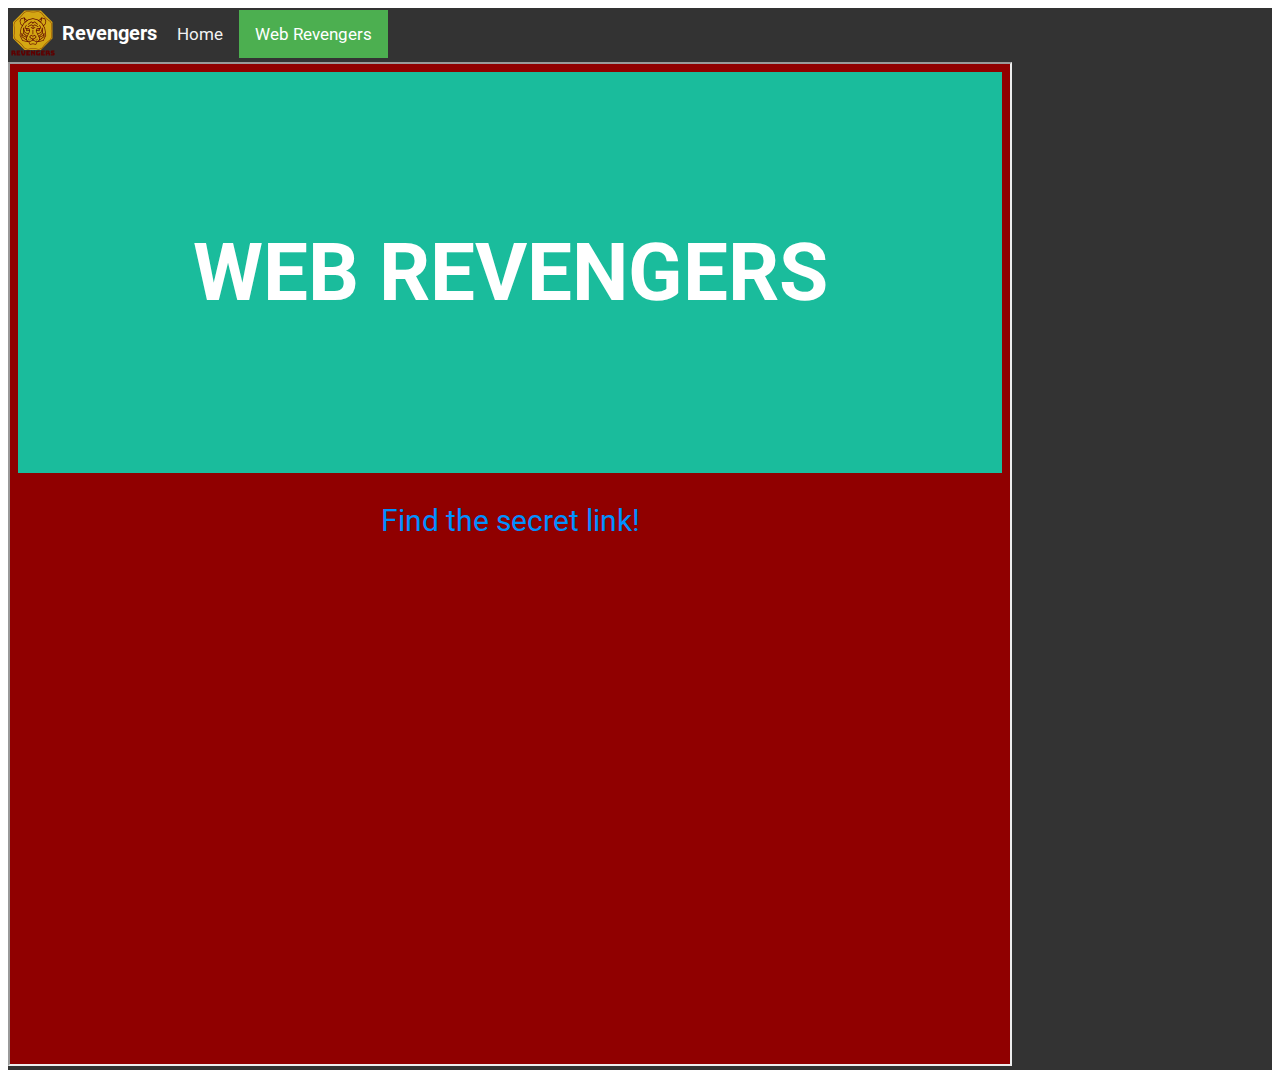
==== game/index.html @ 7b1508ea "Update index.html" ====
<!DOCTYPE html>
<html>
	<head>
		<title>Web Revengers | Revengers</title>
		<link href="https://fonts.googleapis.com/css?family=Roboto&display=swap" rel="stylesheet">
		<link rel "shortcut icon" href="https://daviddgtnt.github.io/revengers/revengers.png">
		<link rel="stylesheet" href="index.css">
	</head>
	<body>
  <div class="nav">
    <img src="https://daviddgtnt.github.io/revengers/revengers.png" height="50">
    <h1>
     Revengers
    </h1>
		<div class="topnav">
 			<a href="..">Home</a>
 			<a class="active" href="javascript:location.reload">Web Revengers</a>
	  </div>
	  <div class="game">
		  <iframe src="../game2" width="1000" height="1000">Web Revengers</iframe>
   </div>
	</body>
</html>
---- game/index.css ----
body {
				font-family: "Roboto";
			}
			/* Add a black background color to the top navigation */
			.nav {
				 background-color: #333;
 				 overflow: hidden;
			}
      .nav h1 {
        display: inline-block;
        font-size: 20px;
        vertical-align: top;
        color: #ffffff;
      }

			/* Style the links inside the navigation bar */
			.topnav a {
				float: left;
				color: #f2f2f2;
			  	text-align: center;
  				padding: 14px 16px;
  				text-decoration: none;
  				font-size: 17px;
			}

			/* Change the color of links on hover */
				.topnav a:hover {
 			 	background-color: #ddd;
 			 	color: black;
			}

			/* Add a color to the active/current link */
			.topnav a.active {
 				background-color: #4CAF50;
  				color: white;
			}
      .topnav {
      white-space: nowrap;
      display: inline-block;
      }
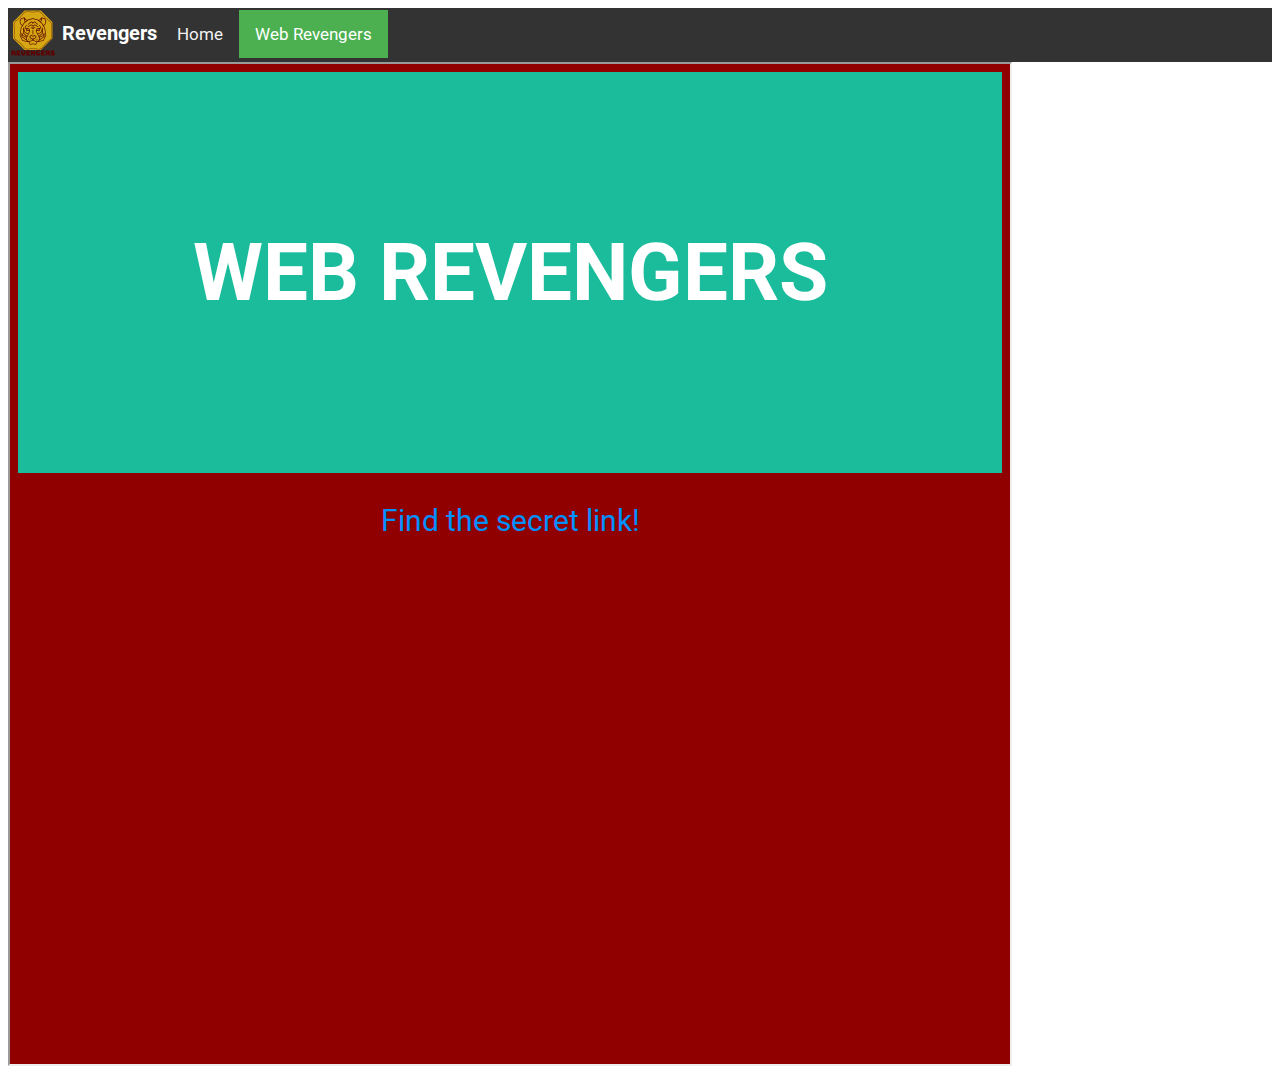
==== commit 7f5031fd: "Update index.html" ====
--- a/game/index.html
+++ b/game/index.html
@@ -14,10 +14,9 @@
     </h1>
 		<div class="topnav">
  			<a href="..">Home</a>
- 			<a class="active" href="javascript:location.reload">Web Revengers</a>
-	  </div>
-	  <div class="game">
+ 			<a class="active" href="javascript://location.reload">Web Revengers</a>
+	  	</div>
+	</div>
 		  <iframe src="../game2" width="1000" height="1000">Web Revengers</iframe>
-   </div>
 	</body>
 </html>
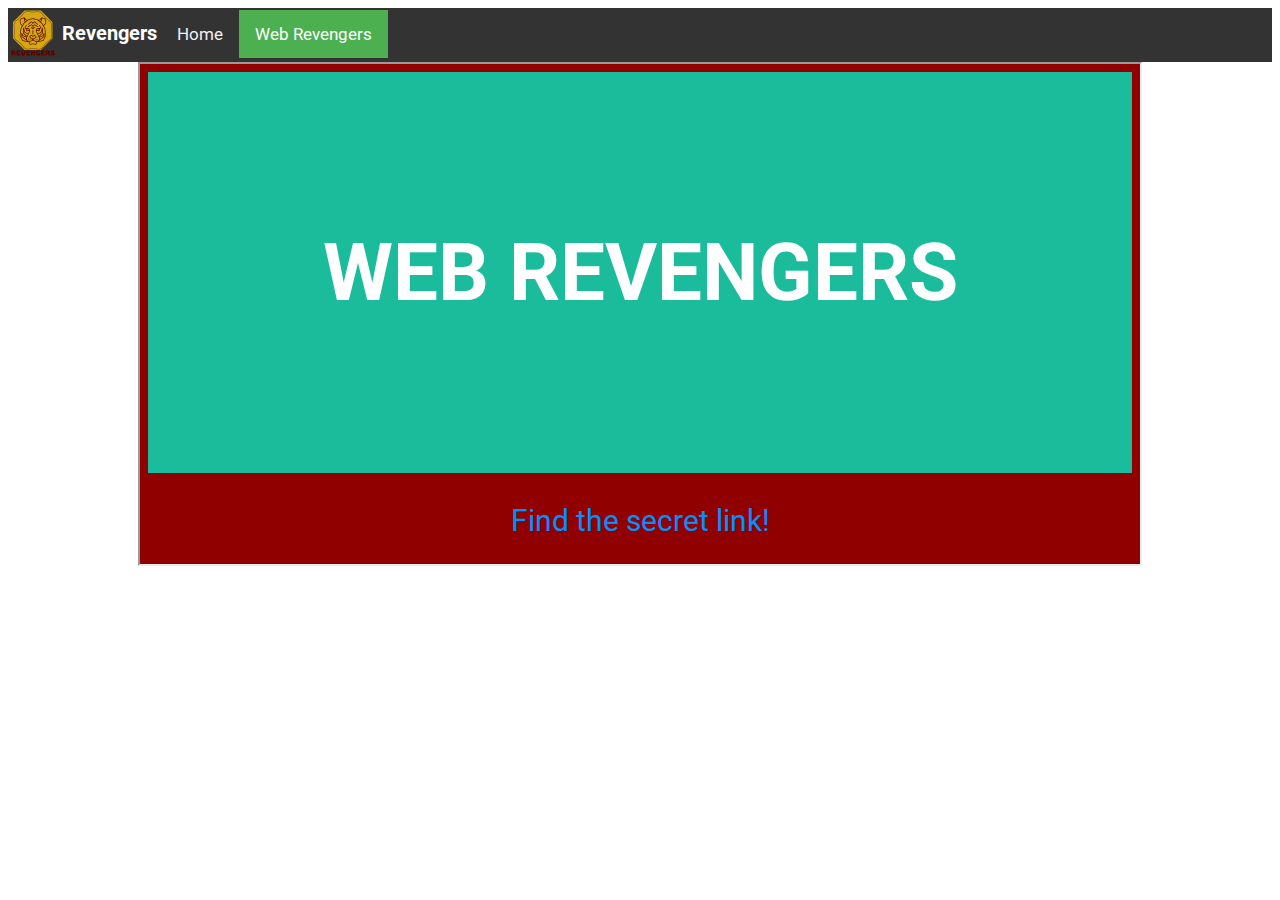
==== commit 3d05e3d3: "Update index.html" ====
--- a/game/index.html
+++ b/game/index.html
@@ -17,6 +17,6 @@
  			<a class="active" href="javascript://location.reload">Web Revengers</a>
 	  	</div>
 	</div>
-		  <iframe src="../game2" width="1000" height="1000">Web Revengers</iframe>
+		  <iframe src="../game2" width="1000" height="500">Web Revengers</iframe>
 	</body>
 </html>
--- a/game/index.css
+++ b/game/index.css
@@ -1,10 +1,12 @@
 body {
 				font-family: "Roboto";
+				text-align: center;
 			}
 			/* Add a black background color to the top navigation */
 			.nav {
 				 background-color: #333;
  				 overflow: hidden;
+				text-align: left;
 			}
       .nav h1 {
         display: inline-block;
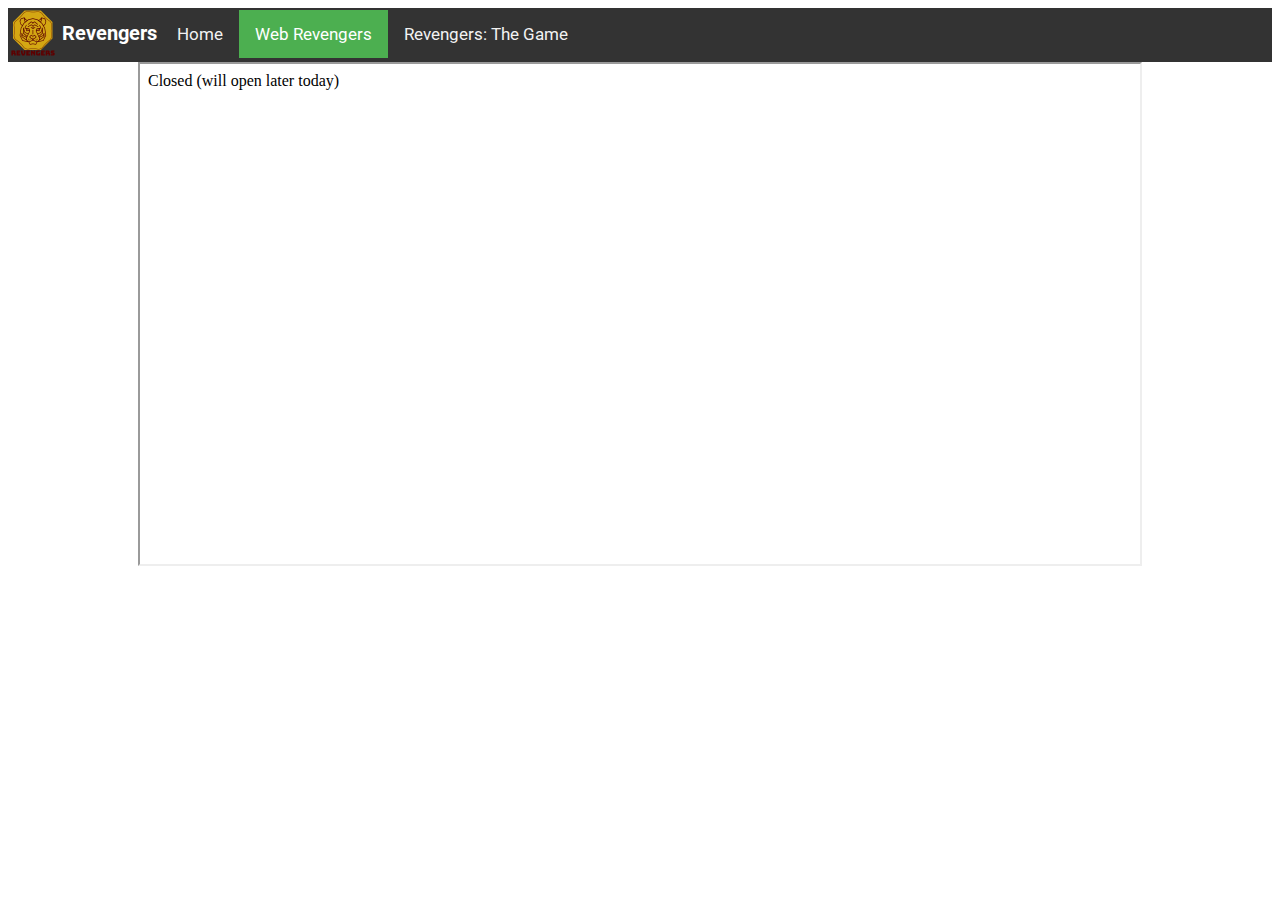
==== commit fac08eaf: "Update index.html" ====
--- a/game/index.html
+++ b/game/index.html
@@ -5,6 +5,7 @@
 		<link href="https://fonts.googleapis.com/css?family=Roboto&display=swap" rel="stylesheet">
 		<link rel "shortcut icon" href="https://daviddgtnt.github.io/revengers/revengers.png">
 		<link rel="stylesheet" href="index.css">
+		<script>alert('Web Revengers is still under development')</script>
 	</head>
 	<body>
   <div class="nav">
@@ -15,6 +16,7 @@
 		<div class="topnav">
  			<a href="..">Home</a>
  			<a class="active" href="javascript://location.reload">Web Revengers</a>
+			<a href="https://scratch.mit.edu/projects/361653981/">Revengers: The Game</a>
 	  	</div>
 	</div>
 		  <iframe src="../game2" width="1000" height="500">Web Revengers</iframe>
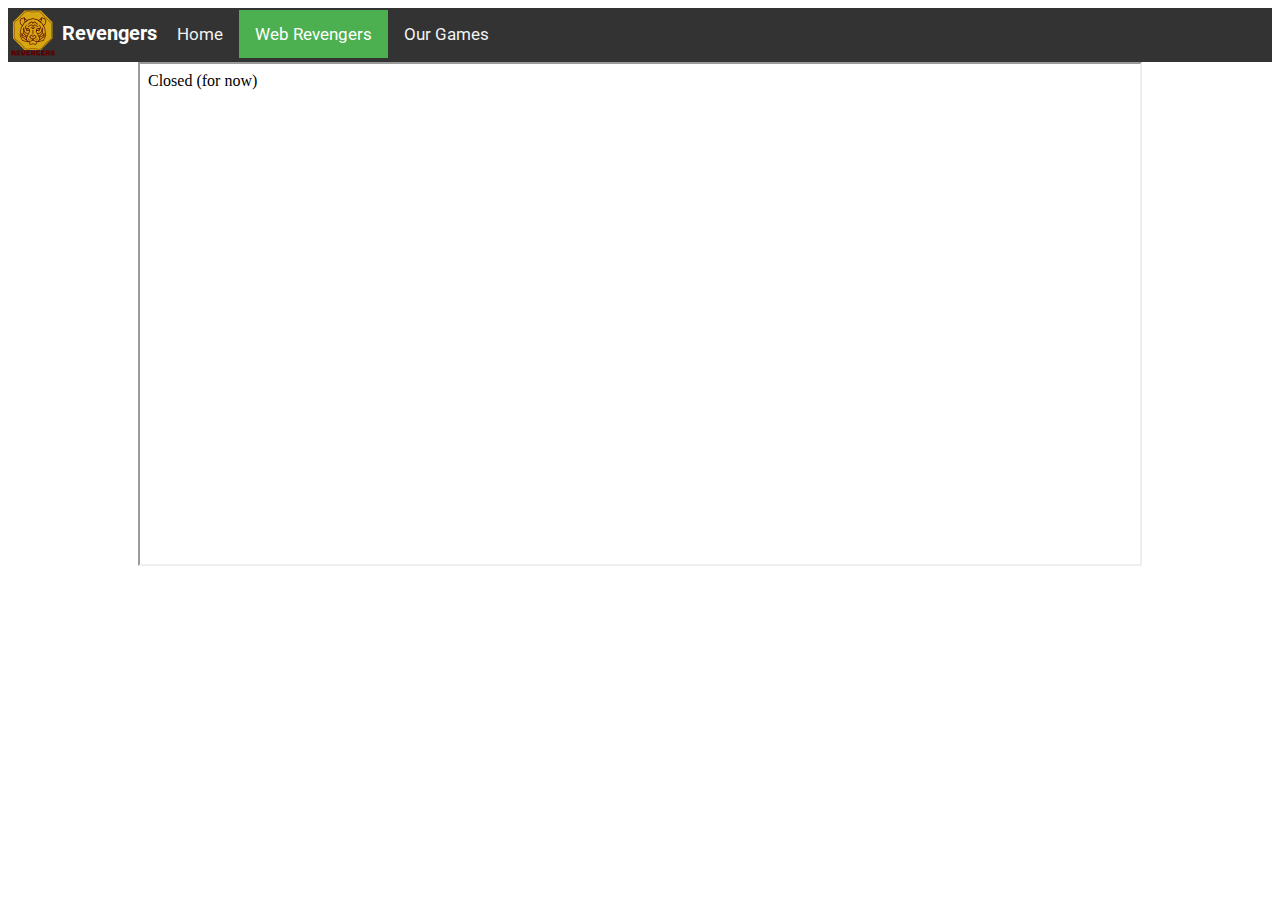
==== commit 7e7770a7: "Update index.html" ====
--- a/game/index.html
+++ b/game/index.html
@@ -16,7 +16,7 @@
 		<div class="topnav">
  			<a href="..">Home</a>
  			<a class="active" href="javascript://location.reload">Web Revengers</a>
-			<a href="https://scratch.mit.edu/projects/361653981/">Revengers: The Game</a>
+			<a href="../games.html">Our Games</a>
 	  	</div>
 	</div>
 		  <iframe src="../game2" width="1000" height="500">Web Revengers</iframe>
